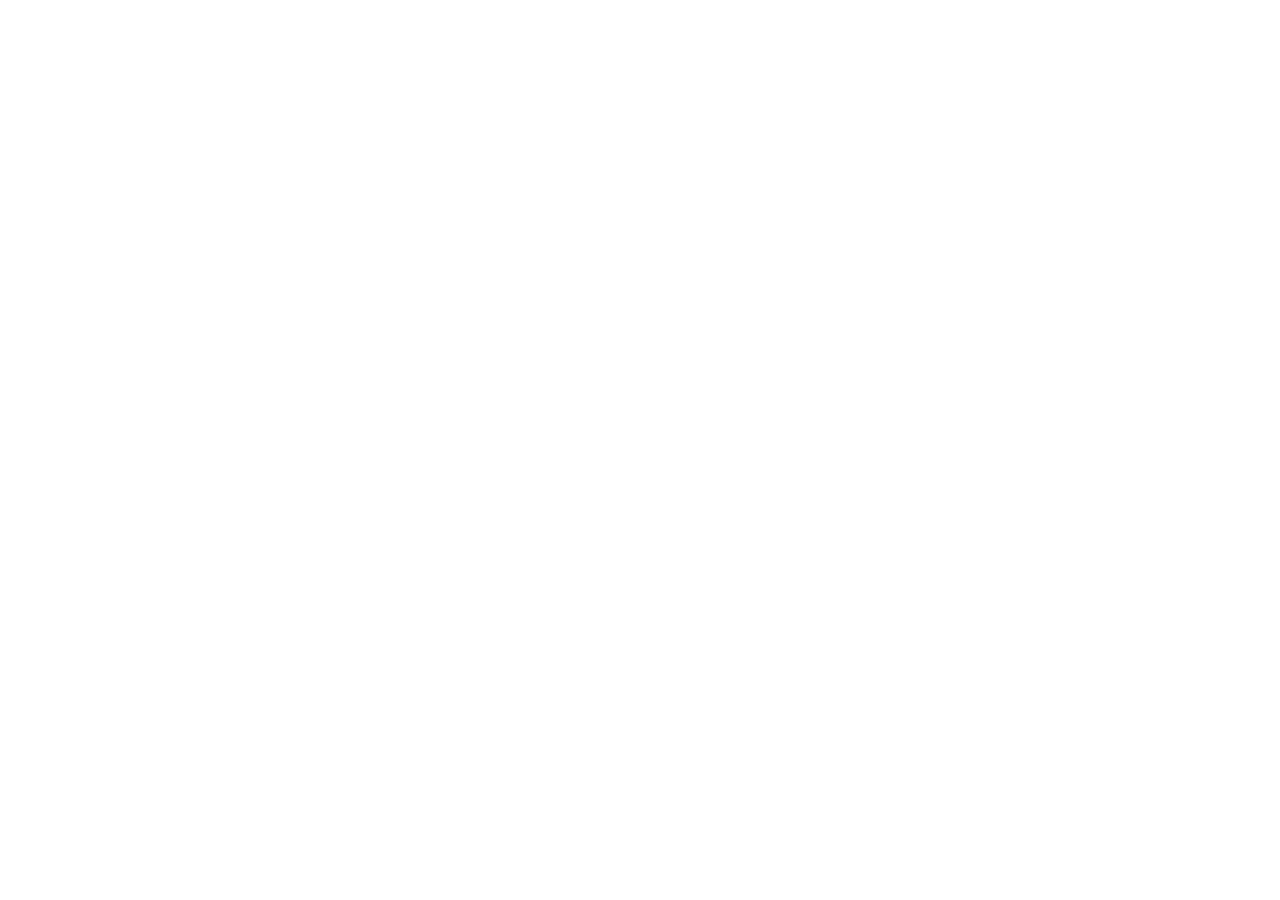
==== index.html @ 23309be7 "Initial Commit" ====
<html>
  <head>
    <script src="./bower_components/angular/angular.js"></script>
    <script src="./app.js"></script>
  </head>
<body ng-app="westwoodna">
  <div ng-controller="indexController">
  </div>
</body> 
</html>
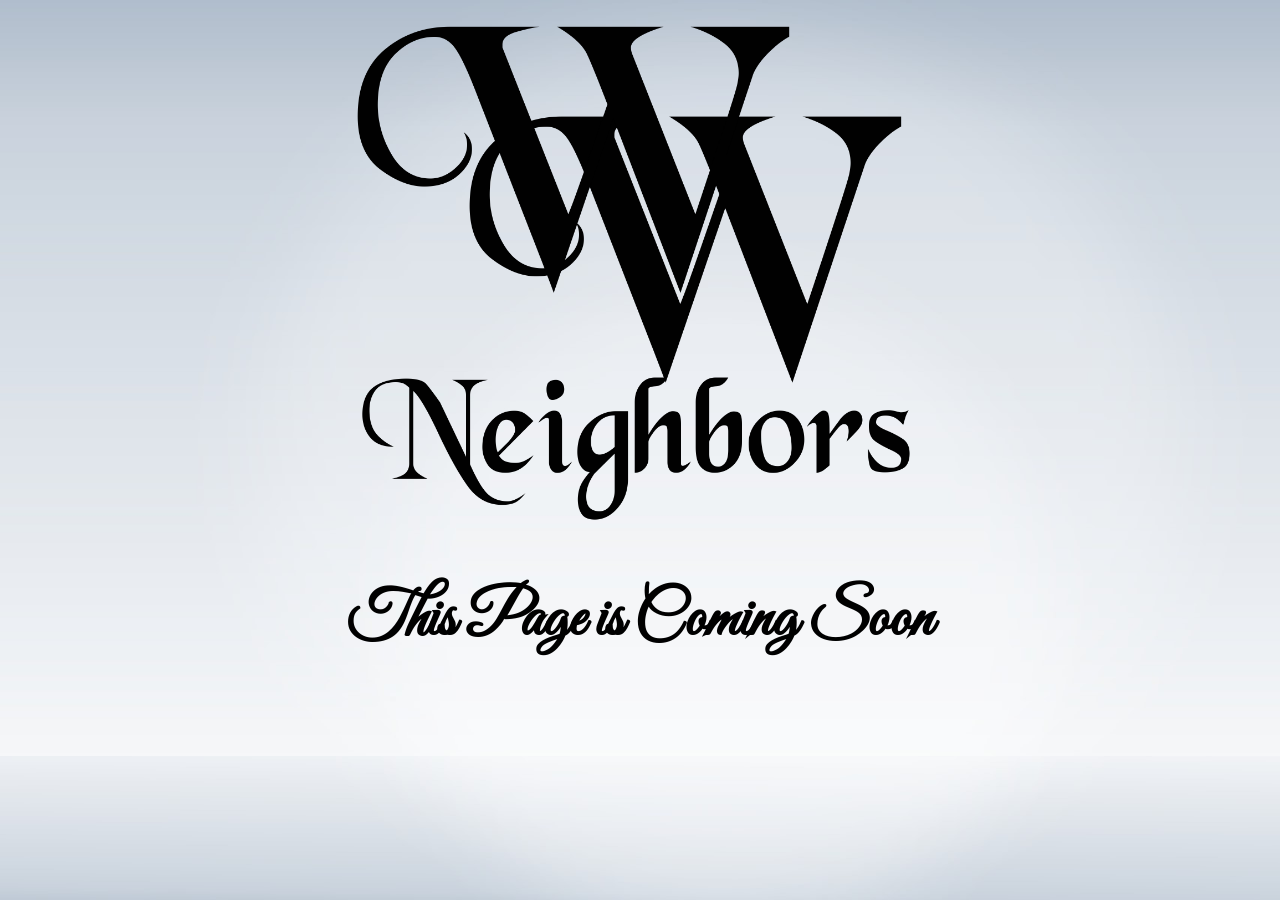
==== commit f76b89ac: "basic coming soon page." ====
--- a/index.html
+++ b/index.html
@@ -1,10 +1,21 @@
 <html>
-  <head>
-    <script src="./bower_components/angular/angular.js"></script>
-    <script src="./app.js"></script>
-  </head>
+
+<head>
+  <link rel="stylesheet" type="text/css" href="https://fonts.googleapis.com/css?family=Great Vibes">
+  <link rel="stylesheet" href="./styles/app.css">
+  <script src="./bower_components/angular/angular.js"></script>
+  <script src="./app.js"></script>
+</head>
+
 <body ng-app="westwoodna">
   <div ng-controller="indexController">
+    <div class="i_header_container">
+      <img src="./resources/WWN2.png" class="i_logo" />
+    </div>
+    <div class="i_content">
+      <h1>This Page is Coming Soon</h1>
+    </div>
   </div>
-</body> 
-</html> +</body>
+
+</html>
--- a/styles/app.css
+++ b/styles/app.css
@@ -0,0 +1,24 @@
+body {
+    background-image: url(../resources/bg.jpg);
+    -webkit-background-size: cover;
+    -moz-background-size: cover;
+    -o-background-size: cover;
+    background-size: cover;
+}
+
+.i_logo {
+    height: 60%;
+}
+
+.i_header_container {
+    text-align: center;
+}
+
+.i_content {
+    text-align: center;
+}
+
+.i_content h1{
+    font-family: Great Vibes;
+    font-size: 64px;
+}
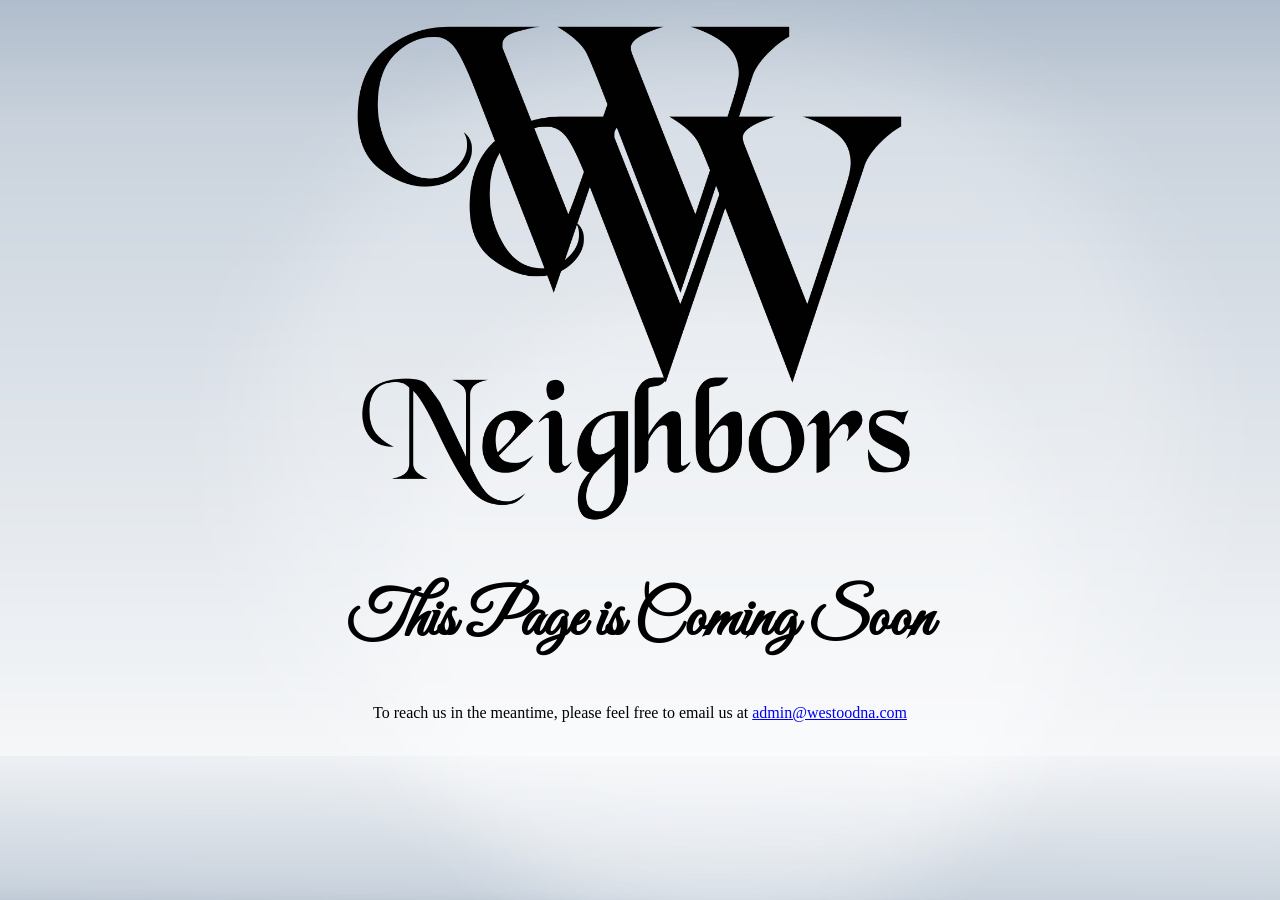
==== commit 9537f159: "Added contact info" ====
--- a/index.html
+++ b/index.html
@@ -14,6 +14,7 @@
     </div>
     <div class="i_content">
       <h1>This Page is Coming Soon</h1>
+      <p>To reach us in the meantime, please feel free to email us at <a href="mailto:admin@westwoodna.com">admin@westoodna.com</a></p>
     </div>
   </div>
 </body>
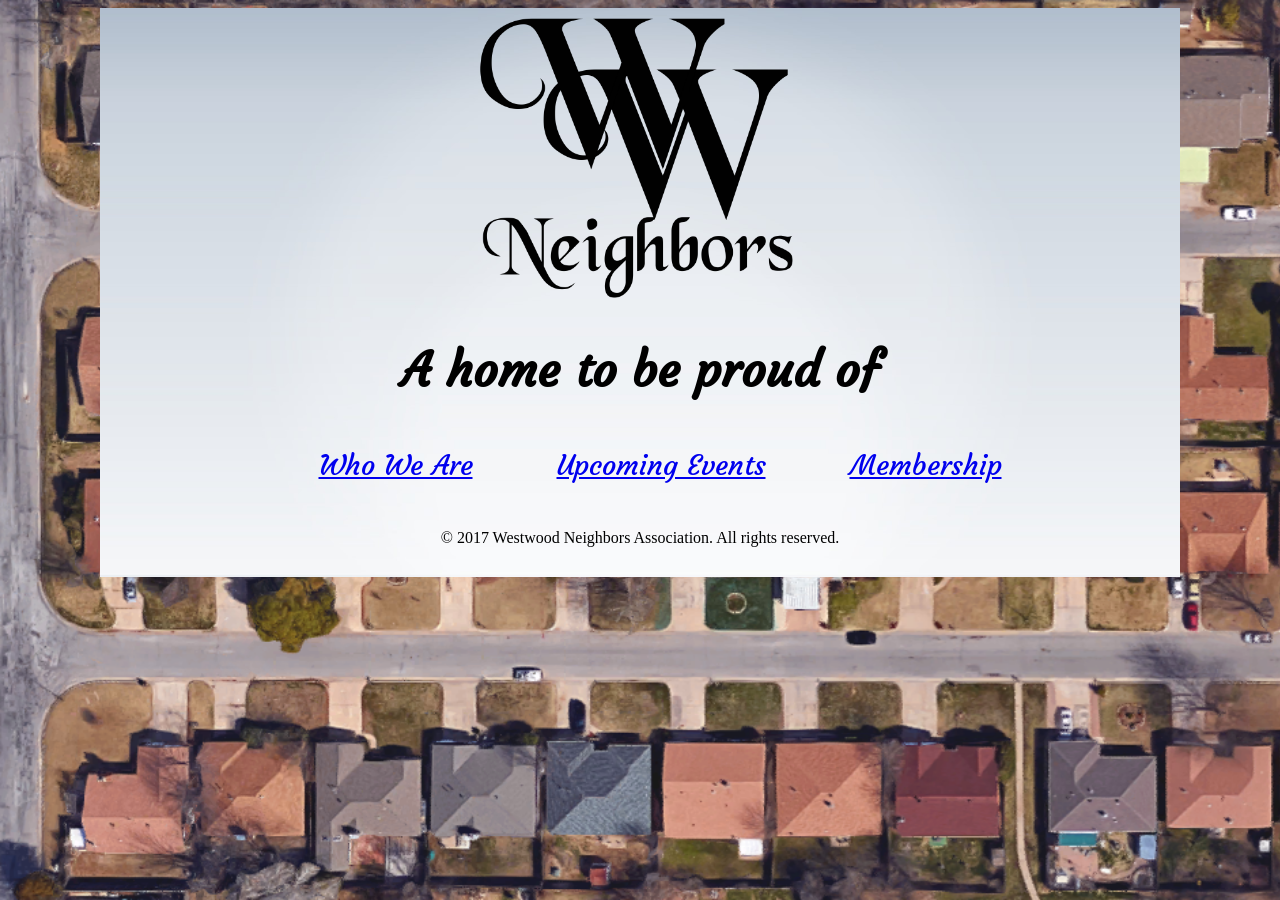
==== commit d8b60768: "Base site with scaffolding and minimal content." ====
--- a/index.html
+++ b/index.html
@@ -1,22 +1,28 @@
 <html>
 
 <head>
-  <link rel="stylesheet" type="text/css" href="https://fonts.googleapis.com/css?family=Great Vibes">
-  <link rel="stylesheet" href="./styles/app.css">
-  <script src="./bower_components/angular/angular.js"></script>
-  <script src="./app.js"></script>
+    <link href="https://fonts.googleapis.com/css?family=Courgette" rel="stylesheet">
+    <link rel="stylesheet" href="./styles/app.css">
+    <script src="./bower_components/angular/angular.js"></script>
+    <script src="./bower_components/angular-ui-router/release/angular-ui-router.js"></script>
+    <script src="./bower_components/angular-animate/angular-animate.js"></script>
+    <script src="./app.js"></script>
+    <script src="./controllers/events.controller.js"></script>
+    <script src="./controllers/home.controller.js"></script>
+    <script src="./controllers/about.controller.js"></script>
+    <script src="./controllers/membership.controller.js"></script>
 </head>
 
 <body ng-app="westwoodna">
-  <div ng-controller="indexController">
-    <div class="i_header_container">
-      <img src="./resources/WWN2.png" class="i_logo" />
+    <div class="main-content">
+        <div class="i_header_container">
+            <a ui-sref="home"><img src="./resources/WWN2.png" class="i_logo fade" /></a>
+        </div>
+        <ui-view></ui-view>
+        <div class="footer">
+            &copy; 2017 Westwood Neighbors Association. All rights reserved.
+        </div>
     </div>
-    <div class="i_content">
-      <h1>This Page is Coming Soon</h1>
-      <p>To reach us in the meantime, please feel free to email us at <a href="mailto:admin@westwoodna.com">admin@westoodna.com</a></p>
-    </div>
-  </div>
 </body>
 
 </html>
--- a/styles/app.css
+++ b/styles/app.css
@@ -1,13 +1,24 @@
 body {
-    background-image: url(../resources/bg.jpg);
+    background-image: url(../resources/WWNA.PNG);
     -webkit-background-size: cover;
     -moz-background-size: cover;
     -o-background-size: cover;
     background-size: cover;
 }
 
+.main-content {
+    background-image: url(../resources/bg.jpg);
+    -webkit-background-size: cover;
+    -moz-background-size: cover;
+    -o-background-size: cover;
+    background-size: cover;
+    max-width: 1080px;
+    margin: auto;
+}
+
 .i_logo {
     height: 60%;
+    max-height: 300px;
 }
 
 .i_header_container {
@@ -19,6 +30,36 @@
 }
 
 .i_content h1{
-    font-family: Great Vibes;
-    font-size: 64px;
+    font-family: 'Courgette', cursive;
+    font-size: 48px;
+}
+
+.a_content{
+    padding: 0 8%;
+}
+
+.a_content p{
+    font-size: 24px;
+}
+
+.content_links {
+    display: inline-block;
+    list-style: none;
+}
+
+.content_links li {
+    display: inline;
+    padding: 40px;
+    font-family: 'Courgette', cursive;
+    font-size: 28px;
+}
+
+.nav{
+    font-size: 12px;
+    text-align: center;
+}
+
+.footer {
+    text-align: center;
+    padding: 30px;
 }
